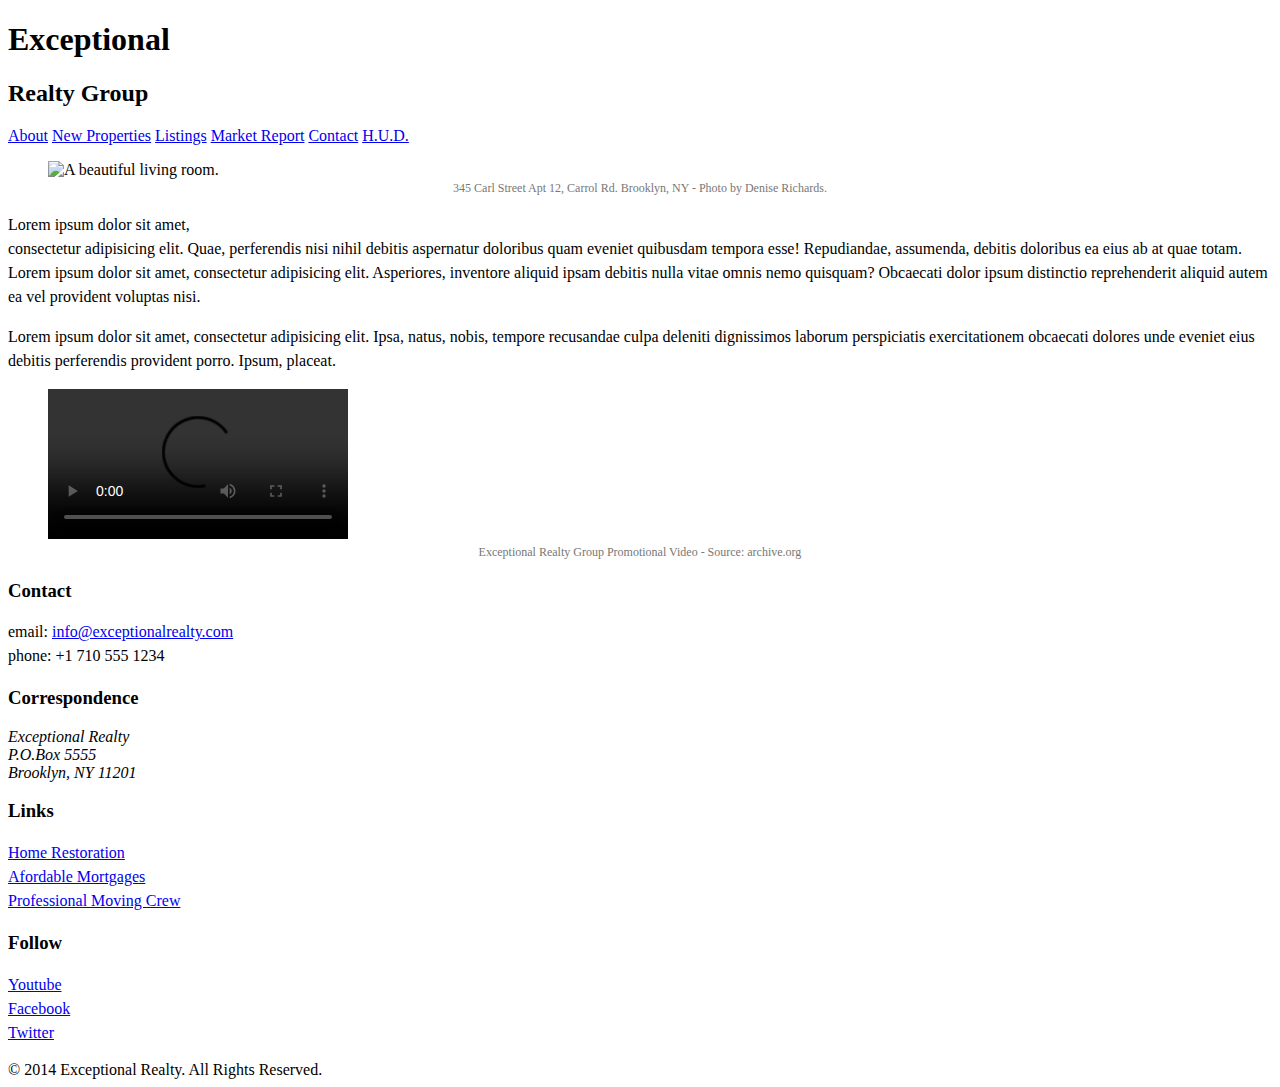
==== index.html @ 5d1d2376 "automatically backed up by learn" ====
<!DOCTYPE html>
<html lang="en">
  <head>
    <meta charset="UTF-8">
    <title>Exceptional Realty Group - Luxury Homes - About</title>
    <link rel="stylesheet" href="https://cdnjs.cloudflare.com/ajax/libs/normalize/8.0.0/normalize.min.css">
    <link rel="stylesheet" href="./css/style.css">
    <script src="https://cdnjs.cloudflare.com/ajax/libs/modernizr/2.8.3/modernizr.min.js"></script>
  </head>
  <body>
    <header>
      <!-- logo -->
      <h1>Exceptional</h1>
      <h2>Realty Group</h2>

      <nav>
        <a href="index.html">About</a> <a href="new-properties.html">New Properties</a> <a href="real-estate-listings.html">Listings</a> <a href="market-report.html">Market Report</a> <a href="contact.html">Contact</a> <a href="http://hud.gov" target="_blank">H.U.D.</a>
      </nav>
    </header>

    <section id="featured-property">
      <figure>
        <img src="images/intro-pic.jpg" alt="A beautiful living room." title="Welcome to Exceptional Realty Group">
        <figcaption>345 Carl Street Apt 12, Carrol Rd. Brooklyn, NY - Photo by Denise Richards.</figcaption>
      </figure>

      <p>Lorem ipsum dolor sit amet,<br> consectetur adipisicing elit. Quae, perferendis nisi nihil debitis aspernatur doloribus quam eveniet quibusdam tempora esse! Repudiandae, assumenda, debitis doloribus ea eius ab at quae totam. Lorem ipsum dolor sit amet, consectetur adipisicing elit. Asperiores, inventore aliquid ipsam debitis nulla vitae omnis nemo quisquam? Obcaecati dolor ipsum distinctio reprehenderit aliquid autem ea vel provident voluptas nisi.</p>
      <p>Lorem ipsum dolor sit amet, consectetur adipisicing elit. Ipsa, natus, nobis, tempore recusandae culpa deleniti dignissimos laborum perspiciatis exercitationem obcaecati dolores unde eveniet eius debitis perferendis provident porro. Ipsum, placeat.</p>
    </section>

    <section id="promotional">
      <figure>
        <video controls>
          <source src="videos/real-estate.mp4" type="video/mp4">
          <source src="videos/real-estate.ogv" type="video/ogg">
          Your browser does not support HTML5 video. <a href="http://browsehappy.com" target="_blank">Please upgrade your browser</a>.
        </video>
        <figcaption>Exceptional Realty Group Promotional Video - Source: archive.org</figcaption>
      </figure>
    </section>

    <section id="details">
      <div>
        <h3>Contact</h3>
        <p>
          email: <a href="mailto:info@exceptionalrealty.com">info@exceptionalrealty.com</a><br>
          phone: +1 710 555 1234
        </p>
        <h3>Correspondence</h3>
        <address>
          Exceptional Realty<br>
          P.O.Box 5555<br>
          Brooklyn, NY 11201
        </address>
      </div>

      <div>
        <h3>Links</h3>
        <p>
          <a href="#" target="_blank">Home Restoration</a><br>
          <a href="#" target="_blank">Afordable Mortgages</a><br>
          <a href="#" target="_blank">Professional Moving Crew</a>
        </p>
      </div>

      <div>
        <h3>Follow</h3>
        <p>
          <a href="#" target="_blank">Youtube</a><br>
          <a href="#" target="_blank">Facebook</a><br>
          <a href="#" target="_blank">Twitter</a>
        </p>
      </div>
    </section>

    <footer>
      &copy; 2014 Exceptional Realty. All Rights Reserved.
    </footer>

  </body>
</html>
---- css/style.css ----
/* This is
a comment */

p {
  font-size: 1em; /* 16px, ?pt, 100%, 1em */
  line-height: 1.5em;
}

figcaption {
  font-weight: normal;
  font-size: 0.75em;
  line-height: 1.5em;
  font-family: Georgia, "New Times Roman", serif;
  color: #777;
  text-align: center;
}

/* Class selector (applied to as many elements as you like) */
.milk-text {
  font: bold 2.6em 'Elsie Swash Caps', cursive;
  color: white;
  text-shadow: 0 2px 3px #000;
}
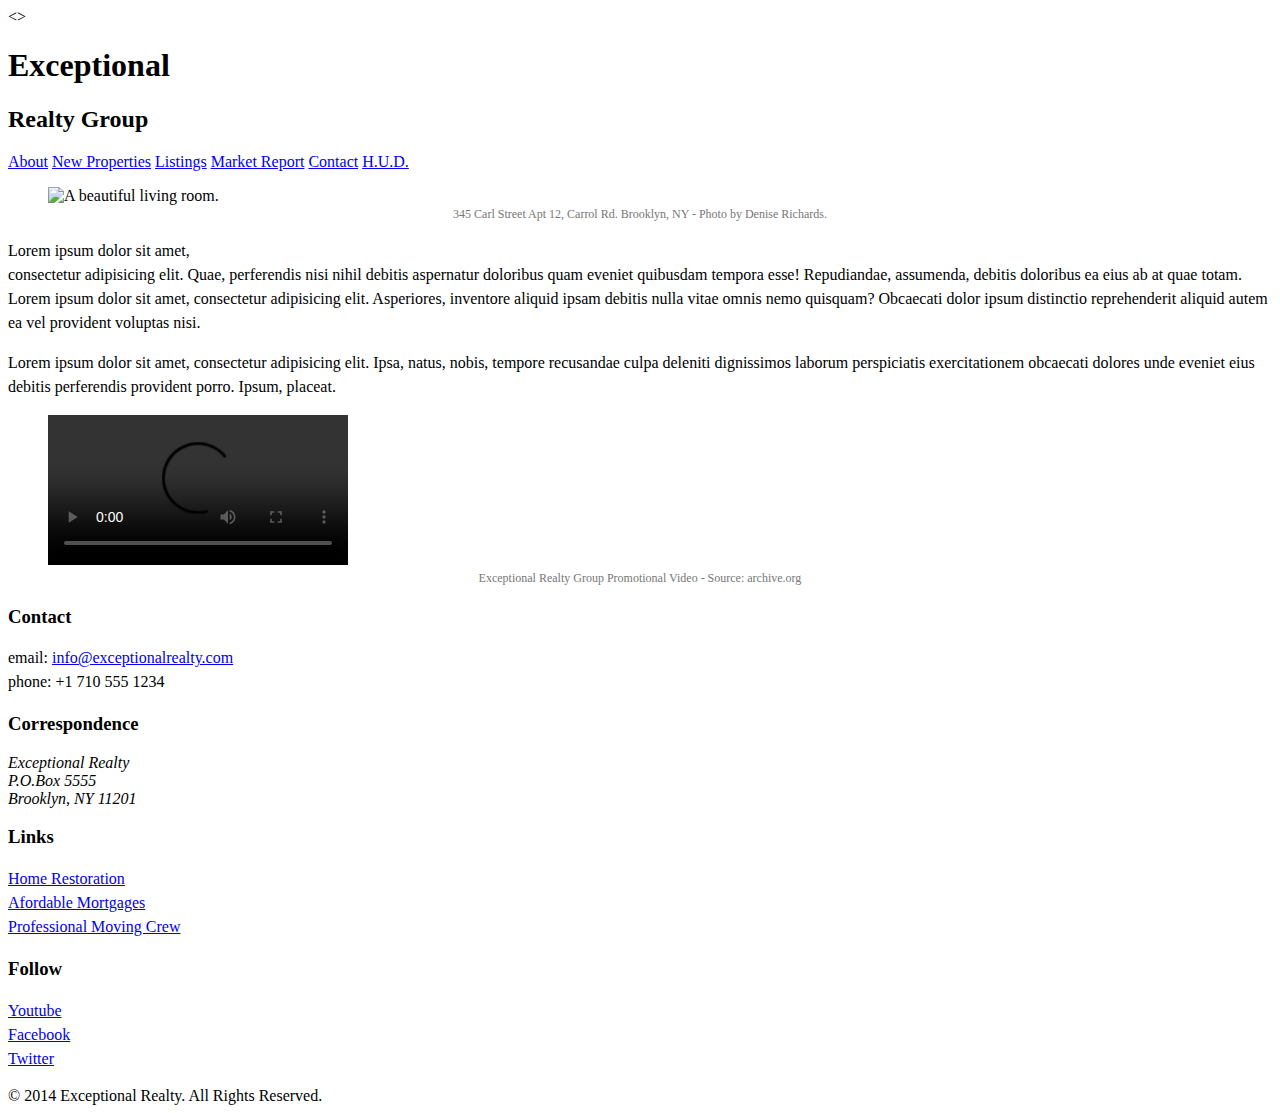
==== commit f84a8981: "automatically backed up by learn" ====
--- a/index.html
+++ b/index.html
@@ -9,6 +9,7 @@
   </head>
   <body>
     <header>
+      <></>
       <!-- logo -->
       <h1>Exceptional</h1>
       <h2>Realty Group</h2>
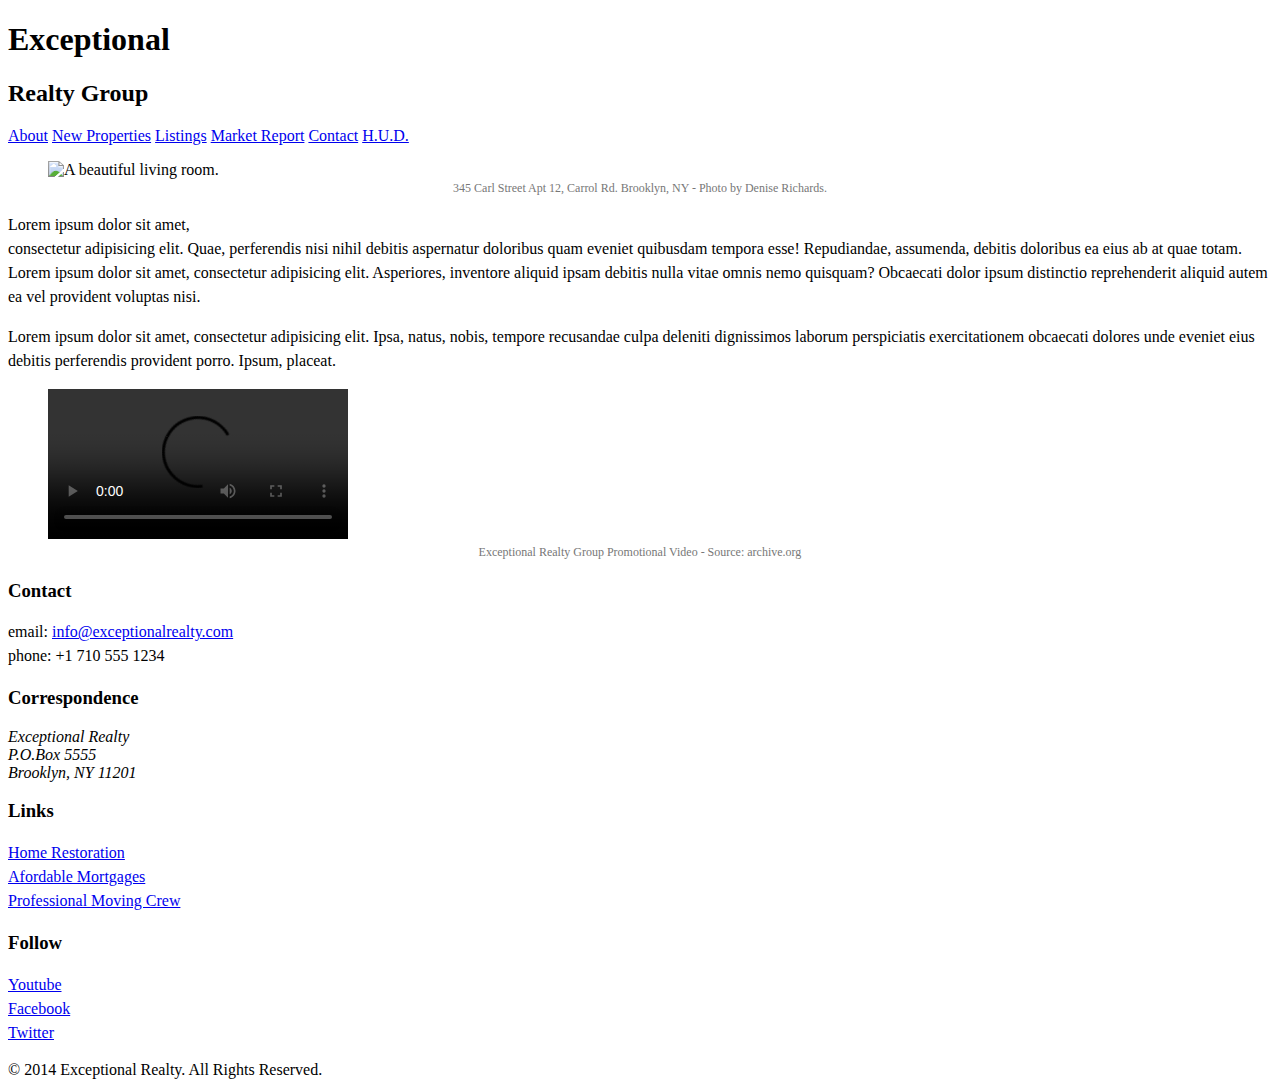
==== commit 84b58c04: "automatically backed up by learn" ====
--- a/index.html
+++ b/index.html
@@ -9,10 +9,11 @@
   </head>
   <body>
     <header>
-      <></>
+      <div>
       <!-- logo -->
       <h1>Exceptional</h1>
-      <h2>Realty Group</h2>
+      <h2>Realty Group</h2> 
+    </div>
 
       <nav>
         <a href="index.html">About</a> <a href="new-properties.html">New Properties</a> <a href="real-estate-listings.html">Listings</a> <a href="market-report.html">Market Report</a> <a href="contact.html">Contact</a> <a href="http://hud.gov" target="_blank">H.U.D.</a>
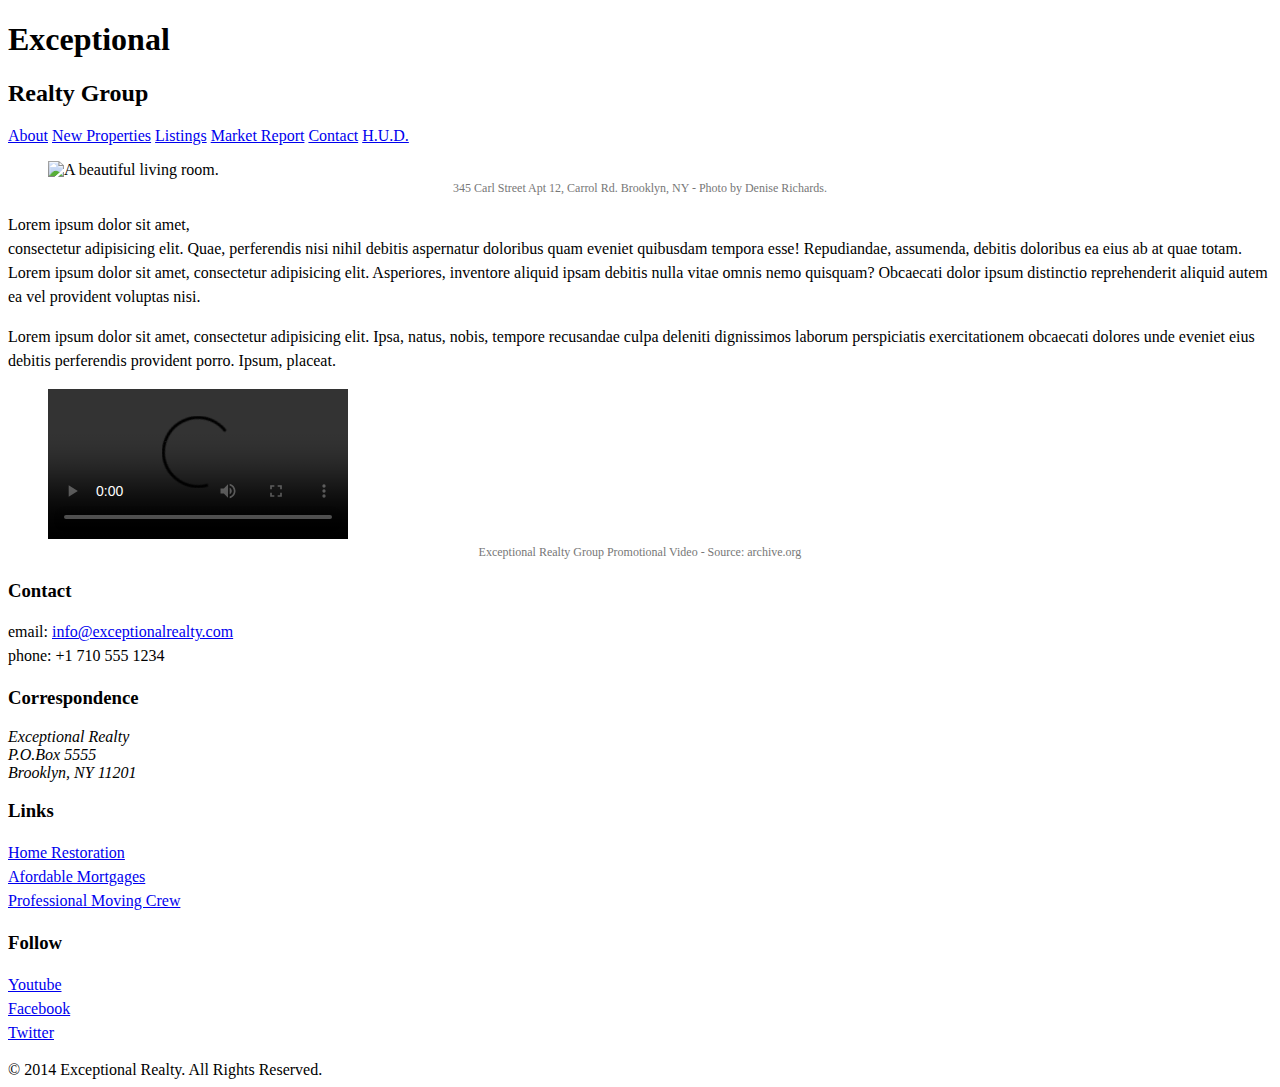
==== commit a4b3eac6: "automatically backed up by learn" ====
--- a/index.html
+++ b/index.html
@@ -9,10 +9,10 @@
   </head>
   <body>
     <header>
-      <div>
+      <div id="logo">
       <!-- logo -->
       <h1>Exceptional</h1>
-      <h2>Realty Group</h2> 
+      <h2>Realty Group</h2>
     </div>
 
       <nav>
